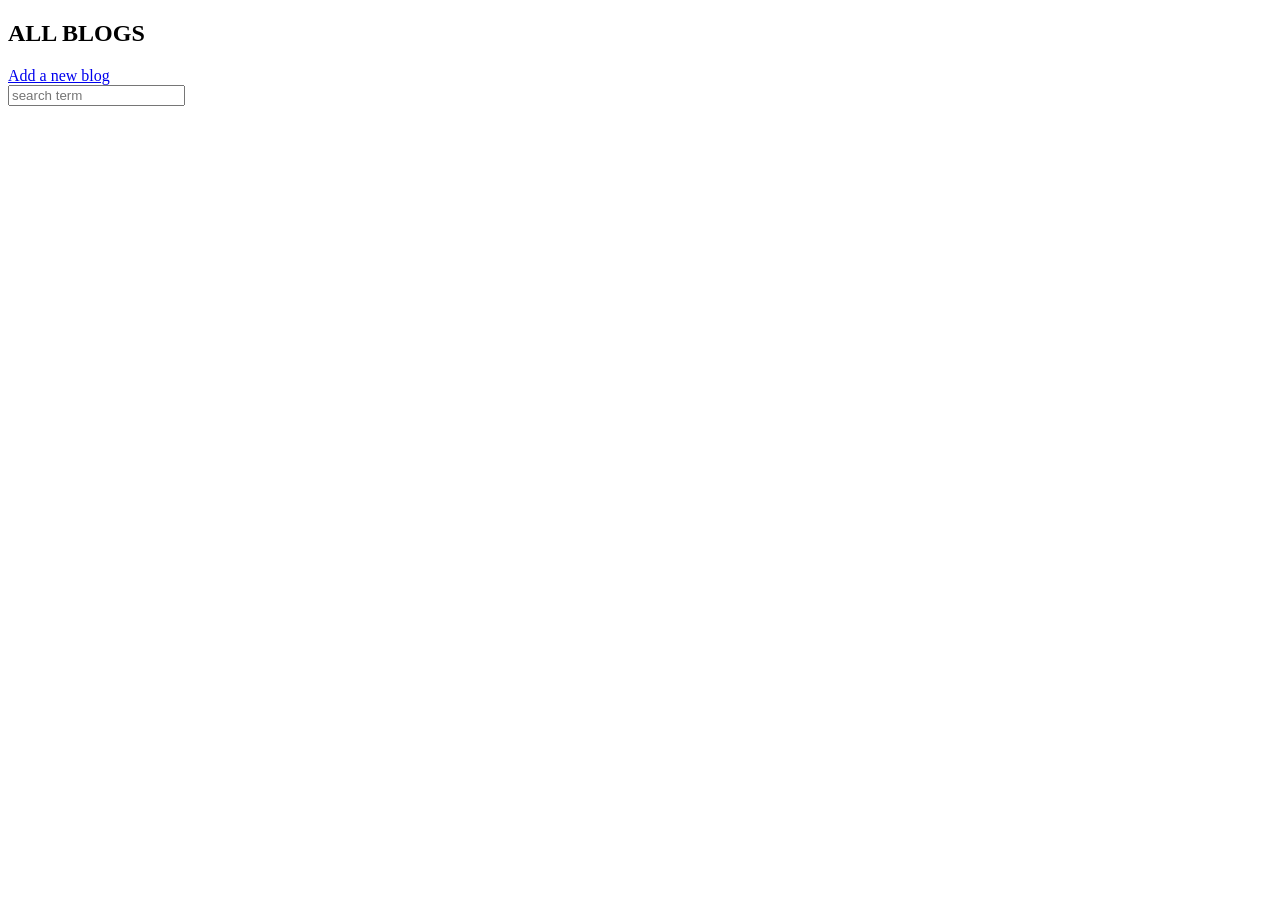
==== index.html @ 1d64c564 "Add files via upload" ====
<!DOCTYPE html>
<html lang="en">
<head>
    <meta charset="UTF-8">
    <meta http-equiv="X-UA-Compatible" content="IE=edge">
    <meta name="viewport" content="width=device-width, initial-scale=1.0">
    <title>JSON SERVER</title>
    <link rel="stylesheet" href="style.css">
</head>
<body>

    <nav>
        <h1>ALL BLOGS</h1>
        <a href="/create.html">Add a new blog</a>
    </nav>
    <form class="search">
        <input type="text" name="term" placeholder="search term">
    </form>
    
    <div class="blogs">

    </div>

    <script src="js/index.js"></script>
</body>
</html>
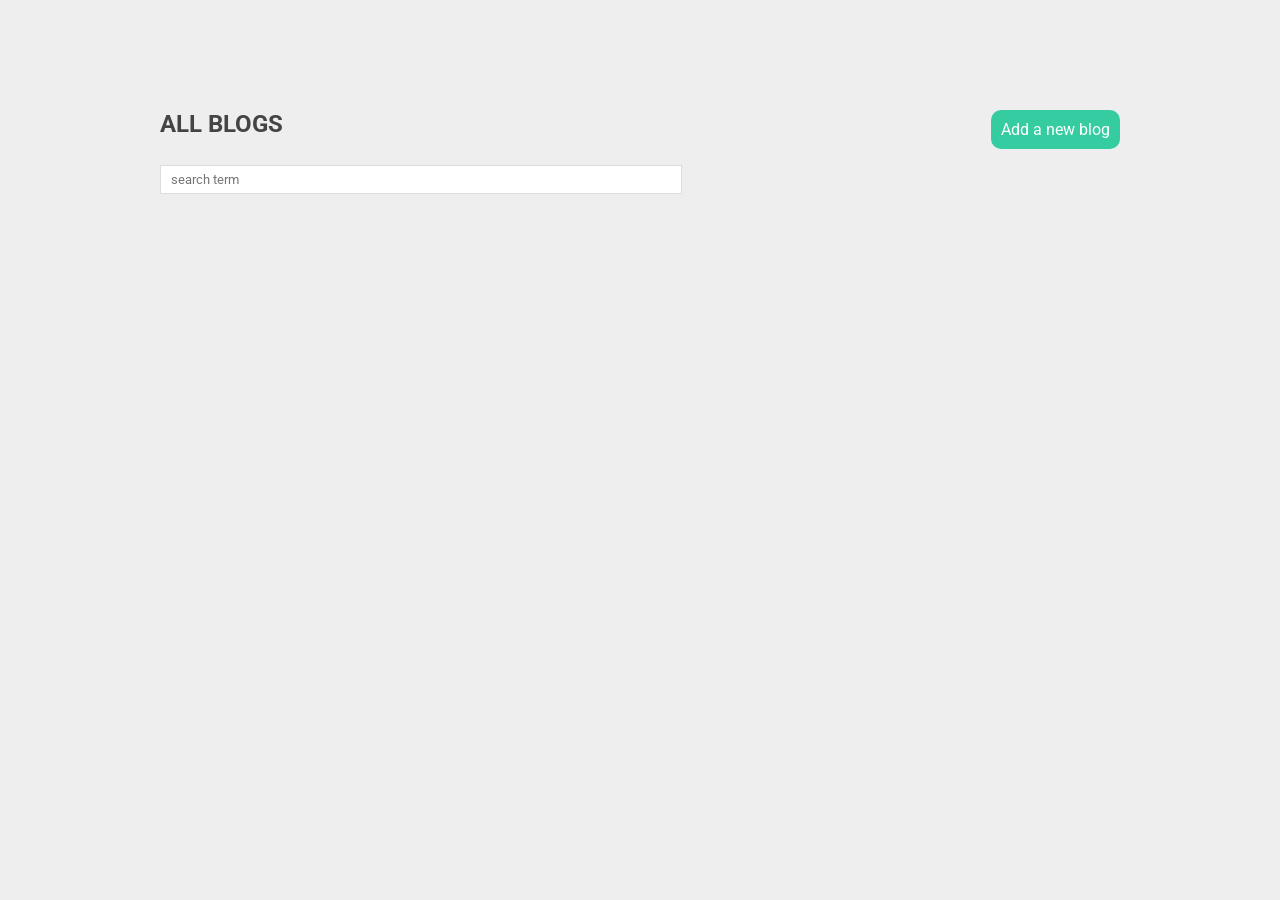
==== commit a1b55ff0: "Update index.html" ====
--- a/index.html
+++ b/index.html
@@ -11,7 +11,7 @@
 
     <nav>
         <h1>ALL BLOGS</h1>
-        <a href="/create.html">Add a new blog</a>
+        <a href="create.html">Add a new blog</a>
     </nav>
     <form class="search">
         <input type="text" name="term" placeholder="search term">
@@ -21,6 +21,6 @@
 
     </div>
 
-    <script src="js/index.js"></script>
+    <script src="index.js"></script>
 </body>
-</html>+</html>
--- a/style.css
+++ b/style.css
@@ -0,0 +1,56 @@
+@import url('https://fonts.googleapis.com/css2?family=Roboto:wght@300;400;500;700&display=swap');
+
+/* base styles */
+body {
+  background: #eee;
+  font-family: 'Roboto';
+  color: #444;
+  max-width: 960px;
+  margin: 100px auto;
+  padding: 10px;
+}
+nav {
+  display: flex;
+  justify-content: space-between;
+}
+nav h1 {
+  margin: 0;
+}
+nav a {
+  color: white;
+  text-decoration: none;
+  background: #36cca2;
+  padding: 10px;
+  border-radius: 10px;
+}
+form {
+  max-width: 500px;
+}
+input, textarea {
+  display: block;
+  margin: 16px 0;
+  padding: 6px 10px;
+  width: 100%;
+  border: 1px solid #ddd;
+  font-family: 'Roboto';
+}
+textarea {
+  min-height:200px;
+}
+
+/* post list */
+.post {
+  padding: 16px;
+  background: white;
+  border-radius: 10px;
+  margin: 20px 0;
+}
+.post h2 {
+  margin: 0;
+}
+.post p {
+  margin-top: 0;
+}
+.post a {
+  color: #36cca2;
+}
